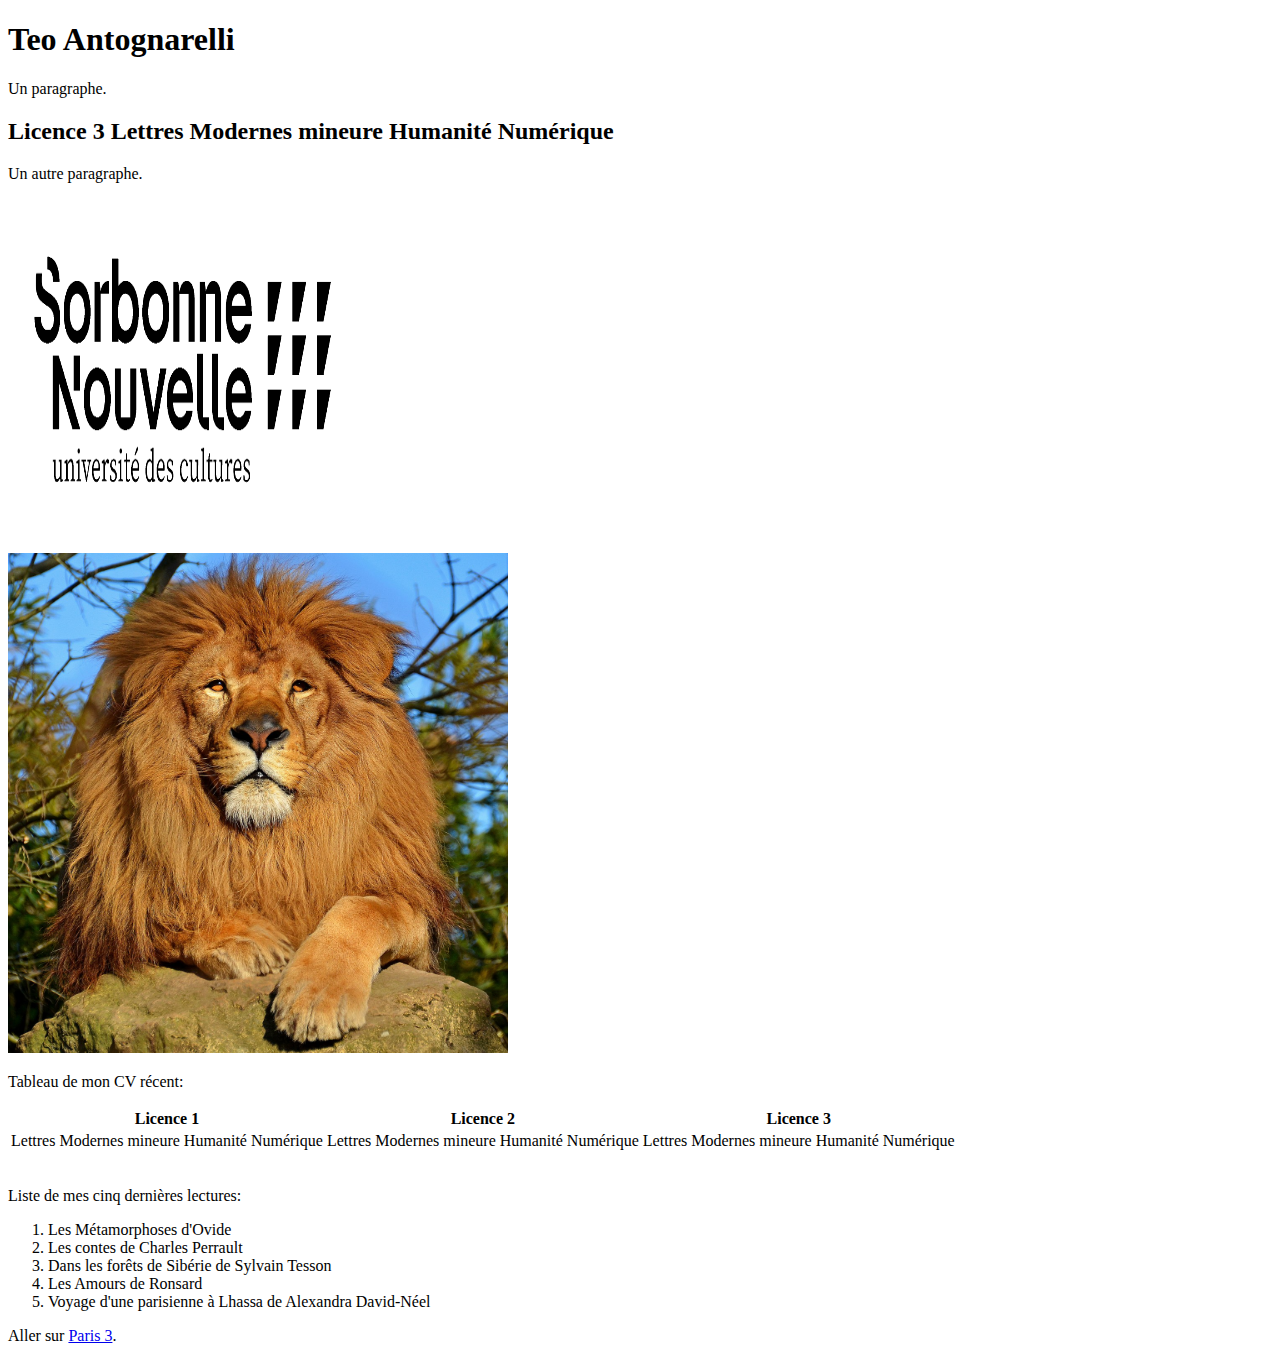
==== index.html @ 6a2ad27a "Add files via upload" ====
<!DOCTYPE html>
<html>
    <head>
        <meta name="viewport" content="width=device-width, initial-scale=1">
        <meta charset="UTF-8"/>
        <title>Le titre de la page.</title>
    </head>

    <body>
        <h1>Teo Antognarelli</h1>
        <p>Un paragraphe.</p>
        <h2>Licence 3 Lettres Modernes mineure Humanité Numérique</h2>
        <p>Un autre paragraphe.</p>
        <img src="sorbonne-nouvelle-devise-trapezes.jpg" height="350" width="350"/>
        <br>
        <img src="Lion_d'Afrique.jpg" height="500" width="500"/>
        <br>
        <p>Tableau de mon CV récent:</p>
        <table>
            <thead>
                <th>Licence 1</th><th>Licence 2</th><th>Licence 3</th>
            </thead>
            <tbody>
                <tr><td>Lettres Modernes mineure Humanité Numérique</td><td>Lettres Modernes mineure Humanité Numérique</td><td>Lettres Modernes mineure Humanité Numérique</td></tr>
            </tbody>
        </table>
        <br>
        <p>Liste de mes cinq dernières lectures:</p>
        <ol>
            <li>Les Métamorphoses d'Ovide</li>
            <li>Les contes de Charles Perrault</li>
            <li>Dans les forêts de Sibérie de Sylvain Tesson</li>
            <li>Les Amours de Ronsard</li>
            <li>Voyage d'une parisienne à Lhassa de Alexandra David-Néel</li>
        </ol>
        <p>Aller sur <a href="http://www.univ-paris3.fr/">Paris 3</a>.</p>
    </body>
</html>
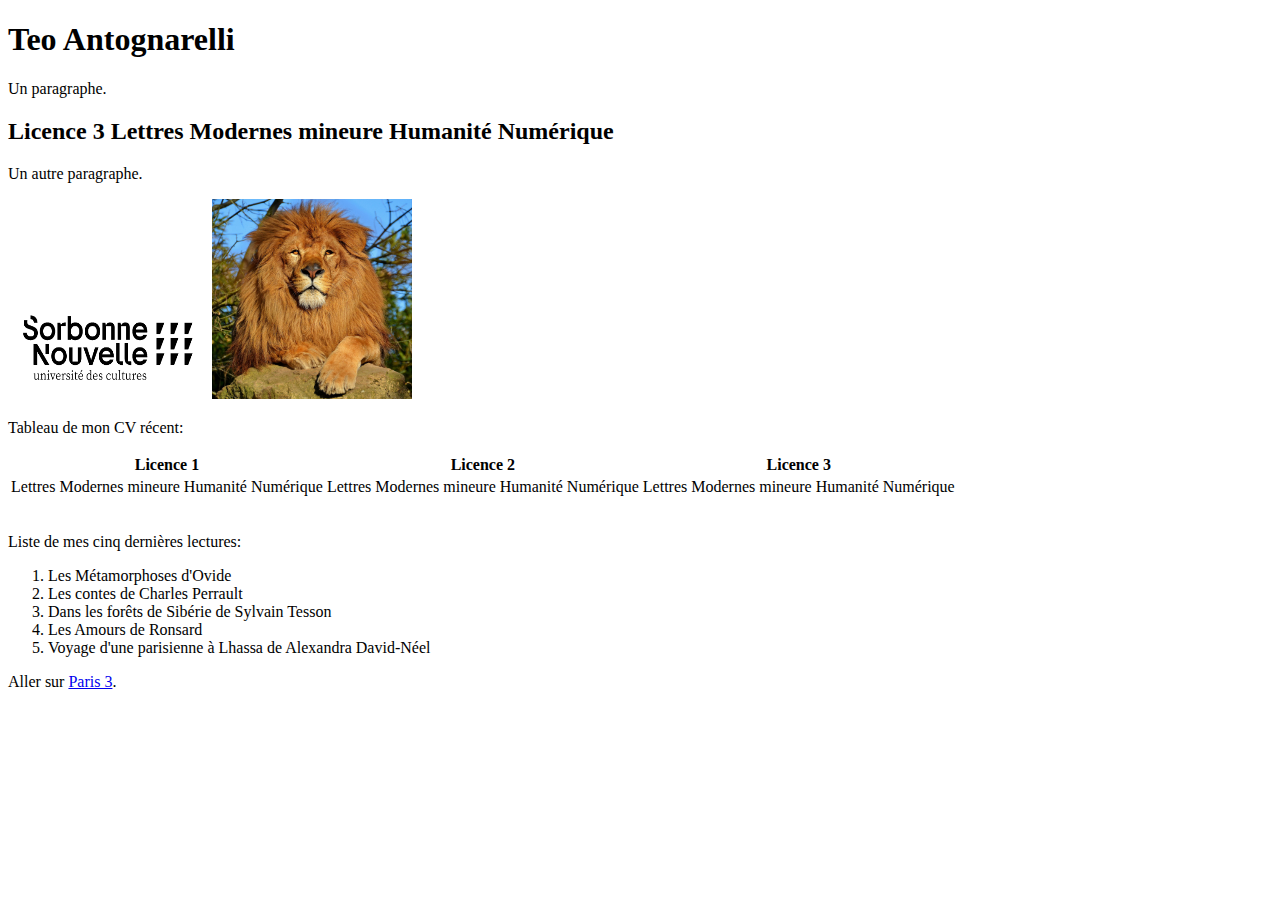
==== commit 04ef7446: "index+css" ====
--- a/index.html
+++ b/index.html
@@ -1,20 +1,24 @@
 <!DOCTYPE html>
 <html>
     <head>
+        <link rel="stylesheet" href="assets/css/style.css" >
         <meta name="viewport" content="width=device-width, initial-scale=1">
         <meta charset="UTF-8"/>
         <title>Le titre de la page.</title>
     </head>
 
     <body>
+    <div id="page">
+    <div class="entete">
         <h1>Teo Antognarelli</h1>
         <p>Un paragraphe.</p>
         <h2>Licence 3 Lettres Modernes mineure Humanité Numérique</h2>
         <p>Un autre paragraphe.</p>
-        <img src="sorbonne-nouvelle-devise-trapezes.jpg" height="350" width="350"/>
+        <img src="sorbonne-nouvelle-devise-trapezes.jpg" height="100" width="200"/>
+        <img src="Lion_d'Afrique.jpg" height="200" width="200"/>
         <br>
-        <img src="Lion_d'Afrique.jpg" height="500" width="500"/>
-        <br>
+    </div>
+    <div id="aboutme">
         <p>Tableau de mon CV récent:</p>
         <table>
             <thead>
@@ -33,6 +37,8 @@
             <li>Les Amours de Ronsard</li>
             <li>Voyage d'une parisienne à Lhassa de Alexandra David-Néel</li>
         </ol>
-        <p>Aller sur <a href="http://www.univ-paris3.fr/">Paris 3</a>.</p>
+    </div>
+        <footer><p>Aller sur <a href="http://www.univ-paris3.fr/">Paris 3</a>.</p></footer>
+    </div>
     </body>
 </html>
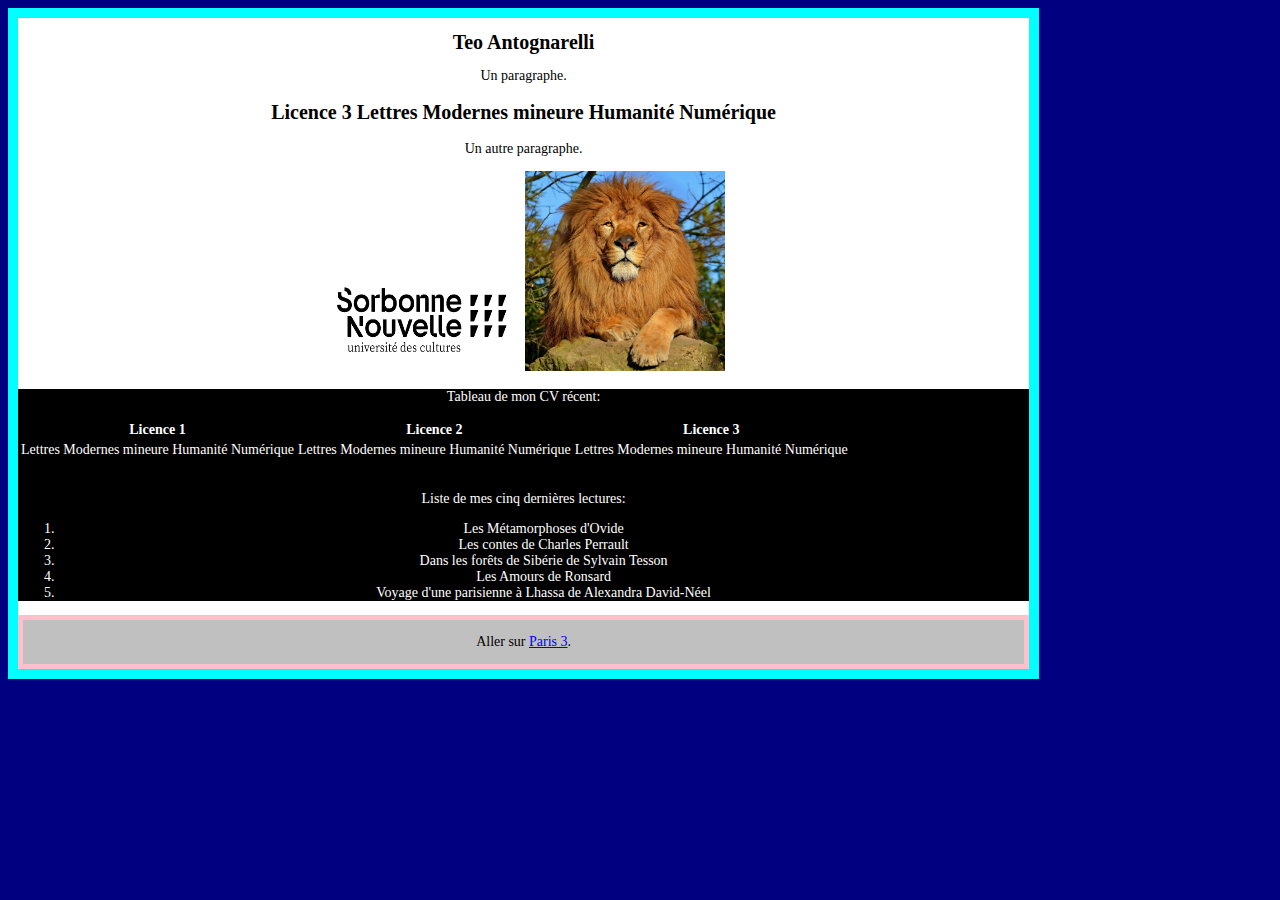
==== commit 6fb84fee: "Add files via upload" ====
--- a/index.html
+++ b/index.html
@@ -1,7 +1,7 @@
 <!DOCTYPE html>
 <html>
     <head>
-        <link rel="stylesheet" href="assets/css/style.css" >
+        <link rel="stylesheet" href="style.css" >
         <meta name="viewport" content="width=device-width, initial-scale=1">
         <meta charset="UTF-8"/>
         <title>Le titre de la page.</title>
--- a/style.css
+++ b/style.css
@@ -0,0 +1,27 @@
+html {
+	background-color: navy;
+	font-size: 14px;
+	width: auto;
+}
+h1, h2 {
+	font-size: 20px;
+}
+#page {
+	text-align: center;
+	width: 80%;
+	background-color: white;
+	border: 10px solid aqua;
+}
+.entete {
+	text-align: center;
+}
+#aboutme {
+	text-align: center;
+	background-color: black;
+	color: white;
+}
+footer {
+	text-align: center;
+	border: 5px solid pink;
+	background-color: silver;
+}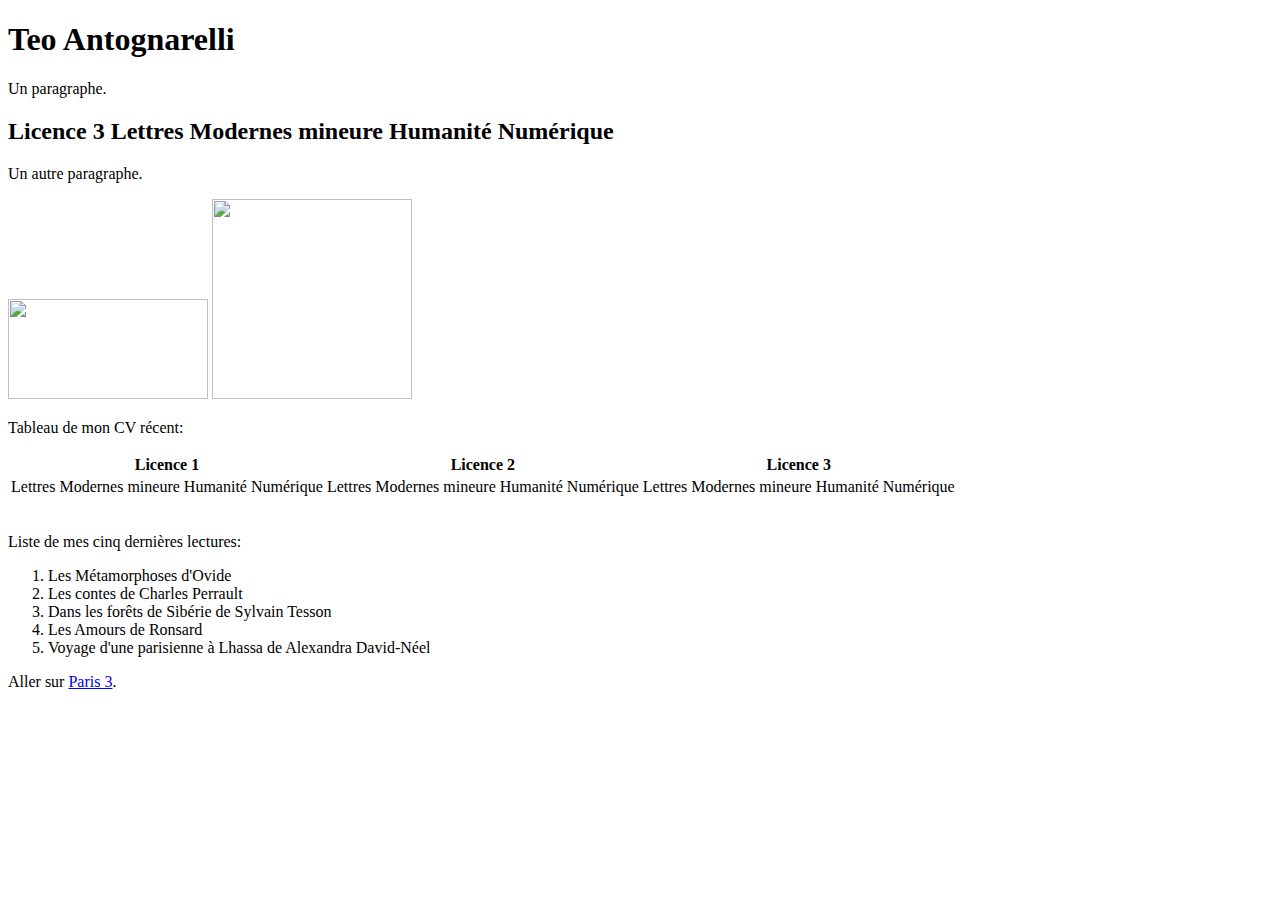
==== commit cb7f5cb9: "Add files via upload" ====
--- a/index.html
+++ b/index.html
@@ -1,7 +1,7 @@
 <!DOCTYPE html>
 <html>
     <head>
-        <link rel="stylesheet" href="style.css" >
+        <link rel="stylesheet" href="assets/css/style.css" >
         <meta name="viewport" content="width=device-width, initial-scale=1">
         <meta charset="UTF-8"/>
         <title>Le titre de la page.</title>
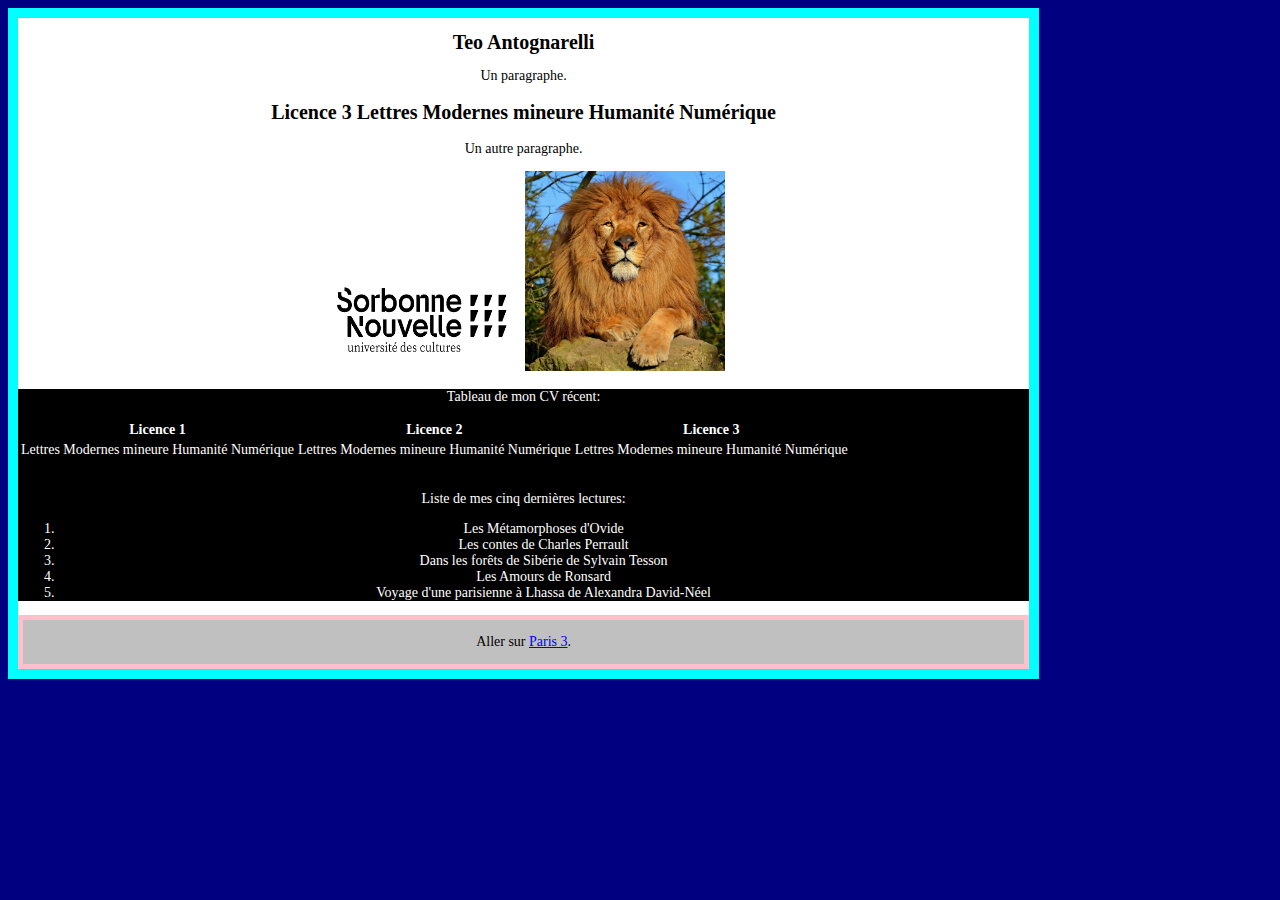
==== commit 7cec8339: "Add files via upload" ====
--- a/index.html
+++ b/index.html
@@ -14,8 +14,8 @@
         <p>Un paragraphe.</p>
         <h2>Licence 3 Lettres Modernes mineure Humanité Numérique</h2>
         <p>Un autre paragraphe.</p>
-        <img src="sorbonne-nouvelle-devise-trapezes.jpg" height="100" width="200"/>
-        <img src="Lion_d'Afrique.jpg" height="200" width="200"/>
+        <img src="assets/img/sorbonne-nouvelle-devise-trapezes.jpg" height="100" width="200"/>
+        <img src="assets/img/Lion_d'Afrique.jpg" height="200" width="200"/>
         <br>
     </div>
     <div id="aboutme">
--- a/assets/css/style.css
+++ b/assets/css/style.css
@@ -0,0 +1,27 @@
+html {
+	background-color: navy;
+	font-size: 14px;
+	margin: auto;
+}
+h1, h2 {
+	font-size: 20px;
+}
+#page {
+	text-align: center;
+	width: 80%;
+	background-color: white;
+	border: 10px solid aqua;
+}
+.entete {
+	text-align: center;
+}
+#aboutme {
+	text-align: center;
+	background-color: black;
+	color: white;
+}
+footer {
+	text-align: center;
+	border: 5px solid pink;
+	background-color: silver;
+}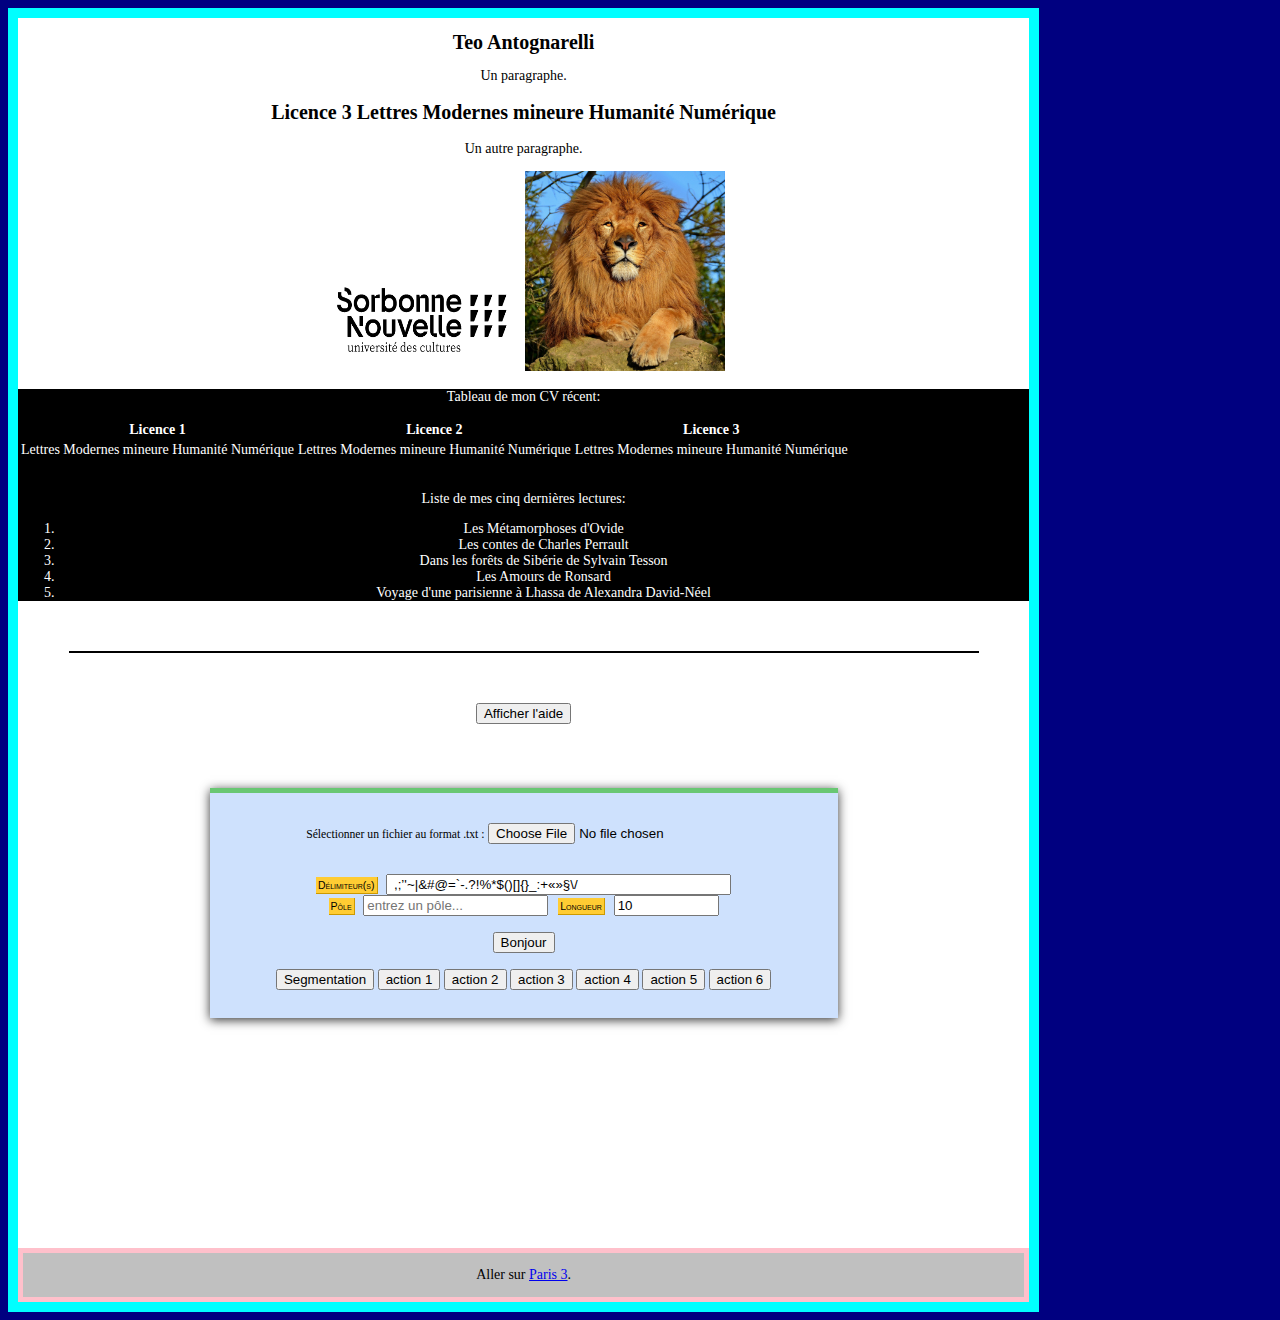
==== commit 44f5e4a0: "Add files via upload" ====
--- a/index.html
+++ b/index.html
@@ -4,6 +4,7 @@
         <link rel="stylesheet" href="assets/css/style.css" >
         <meta name="viewport" content="width=device-width, initial-scale=1">
         <meta charset="UTF-8"/>
+        <script type="text/javascript" language="javascript" src="assets/JS/main.js"></script>
         <title>Le titre de la page.</title>
     </head>
 
@@ -38,6 +39,69 @@
             <li>Voyage d'une parisienne à Lhassa de Alexandra David-Néel</li>
         </ol>
     </div>
+    <div style="margin: 50px 5% 0px 5%; padding: 50px 10%; border-top: 2px solid black;">
+        <button id="boutonAide" onclick="afficheCacheAide()">Afficher l'aide</button>
+        <br />
+        <div id="aide" style="display: none">
+            <h2>Ceci est l'aide de l'utilisation du site.</h2>
+            <h3>Bonjour.</h3>
+            <p>Le bouton <button onclick="javascript:void(0);">Bonjour</button> permet d'afficher un message de bienvenue.</p>
+            <h3>Charger un fichier texte.</h3>
+            <p>Pour commencer, il faut donner un fichier texte via le bouton <button onclick="javascript:void(0);">Choose File</button></p>
+            <p>Le texte chargé sera affiché à gauche.</p>
+            <h3>Segmenter le texte chargé.</h3>
+            <p>Ensuite, on clique sur le bouton <button onclick="javascript:void(0);">Segmentation</button> pour afficher le texte segmenté.</p>
+            <p>Le texte segmenté sera affiché à droite.</p>
+        </div>
+    </div>
+
+    <div id="page-wrapper">
+        <br />
+        <div style="text-align:center">
+            <span>
+                <label for="fileInput" class="btn"><small>Sélectionner un fichier au format .txt :</small></label>
+                <input id="fileInput" type="file" accept="text/plain" name="Fichier (.txt)" />
+            </span>
+        </div>
+        <br />
+        <p style="text-align:center;">
+            <small>
+                <label for="delimID" class="mylabel">Délimiteur(s)</label>
+                &nbsp;
+                <input type="text" value=" ,;’'~|&#@=`-.?!%*$()[]{}_:+«»§\/" name="delim" id="delimID" size="40" />
+            </small>
+            <br />
+            <small>
+                <label for="poleID" class="mylabel">Pôle</label>
+                &nbsp;
+                <input type="text" placeholder="entrez un pôle..." name="pole" id="poleID" size="20" />
+            </small>
+            &nbsp;
+            <small>
+                <label for="lgID" class="mylabel">Longueur</label>
+                &nbsp;
+                <input type="text" value="10" name="lg" id="lgID" size="10" />
+            </small>
+            <br />
+            <br />
+            <button onclick="alert('Bonjour et bienvenue sur le site !');"><span>Bonjour</span></button>
+            <br />
+            <br />
+            <button class="submit" onclick="segmentation();"><span>Segmentation</span></button>
+            <button class="submit" onclick="alert('Je ne fais rien, changez-moi !');"><span>action 1</span></button>
+            <button class="submit" onclick="alert('Je ne fais rien, changez-moi !')"><span>action 2</span></button>
+            <button class="submit" onclick="alert('Je ne fais rien, changez-moi !')"><span>action 3</span></button>
+            <button class="submit" onclick="alert('Je ne fais rien, changez-moi !')"><span>action 4</span></button>
+            <button class="submit" onclick="alert('Je ne fais rien, changez-moi !')"><span>action 5</span></button>
+            <button class="submit" onclick="alert('Je ne fais rien, changez-moi !')"><span>action 6</span></button>
+        </p>
+    </div>
+    <div id="logger" style="width:100%"></div>
+    <br />
+    <div id="Global">
+        <div id="fileDisplayArea"></div>
+        <div id="page-analysis"></div>
+    </div>
         <footer><p>Aller sur <a href="http://www.univ-paris3.fr/">Paris 3</a>.</p></footer>
     </div>
     </body>
--- a/assets/css/style.css
+++ b/assets/css/style.css
@@ -24,4 +24,64 @@
 	text-align: center;
 	border: 5px solid pink;
 	background-color: silver;
+}
+
+
+.mylabel {
+	background-color: rgb(255, 204, 51);
+	font-family: arial,helvetica,sans-serif;
+	font-variant: small-caps;
+	font-size: 90%;
+	padding: 2px;
+	border-right: 1px solid rgb(204, 153, 0);
+	border-bottom: 1px solid rgb(204, 153, 0);
+}
+
+.infolog {
+	text-align:center;
+	border: 2pt solid rgb(0, 128, 0);
+	padding: 1pt;
+	margin-left: 0px;
+	margin-right: 0px;
+	background: rgb(128, 255, 128);
+}
+
+.errorlog {
+	text-align:center;
+	border: 2pt solid rgb(255, 0, 0);
+	padding: 2pt;
+	margin-left: 0px;
+	margin-right: 0px;
+	background-color: rgb(255, 96, 96);
+}
+
+#page-wrapper {
+	width: 600px;
+	background: #cee1fd;
+	padding: 1em;
+	margin: 1em auto;
+	border-top: 5px solid #69c773;
+	box-shadow: 0 2px 10px rgba(0,0,0,0.8);
+}
+
+#Global {
+	margin-right: auto; 
+	margin-left: auto; 
+	width: 80%; 
+	border: 3px; 
+	display:table;
+}
+#Global #fileDisplayArea {
+	float:left;
+	width:48%;
+	background: #FFF;
+	font-size:0.6em;
+	height:200px;
+	overflow:scroll;
+}
+#Global #page-analysis {
+	margin-left:52%;
+	background: #FFF;
+	height:200px;
+	overflow:scroll;
 }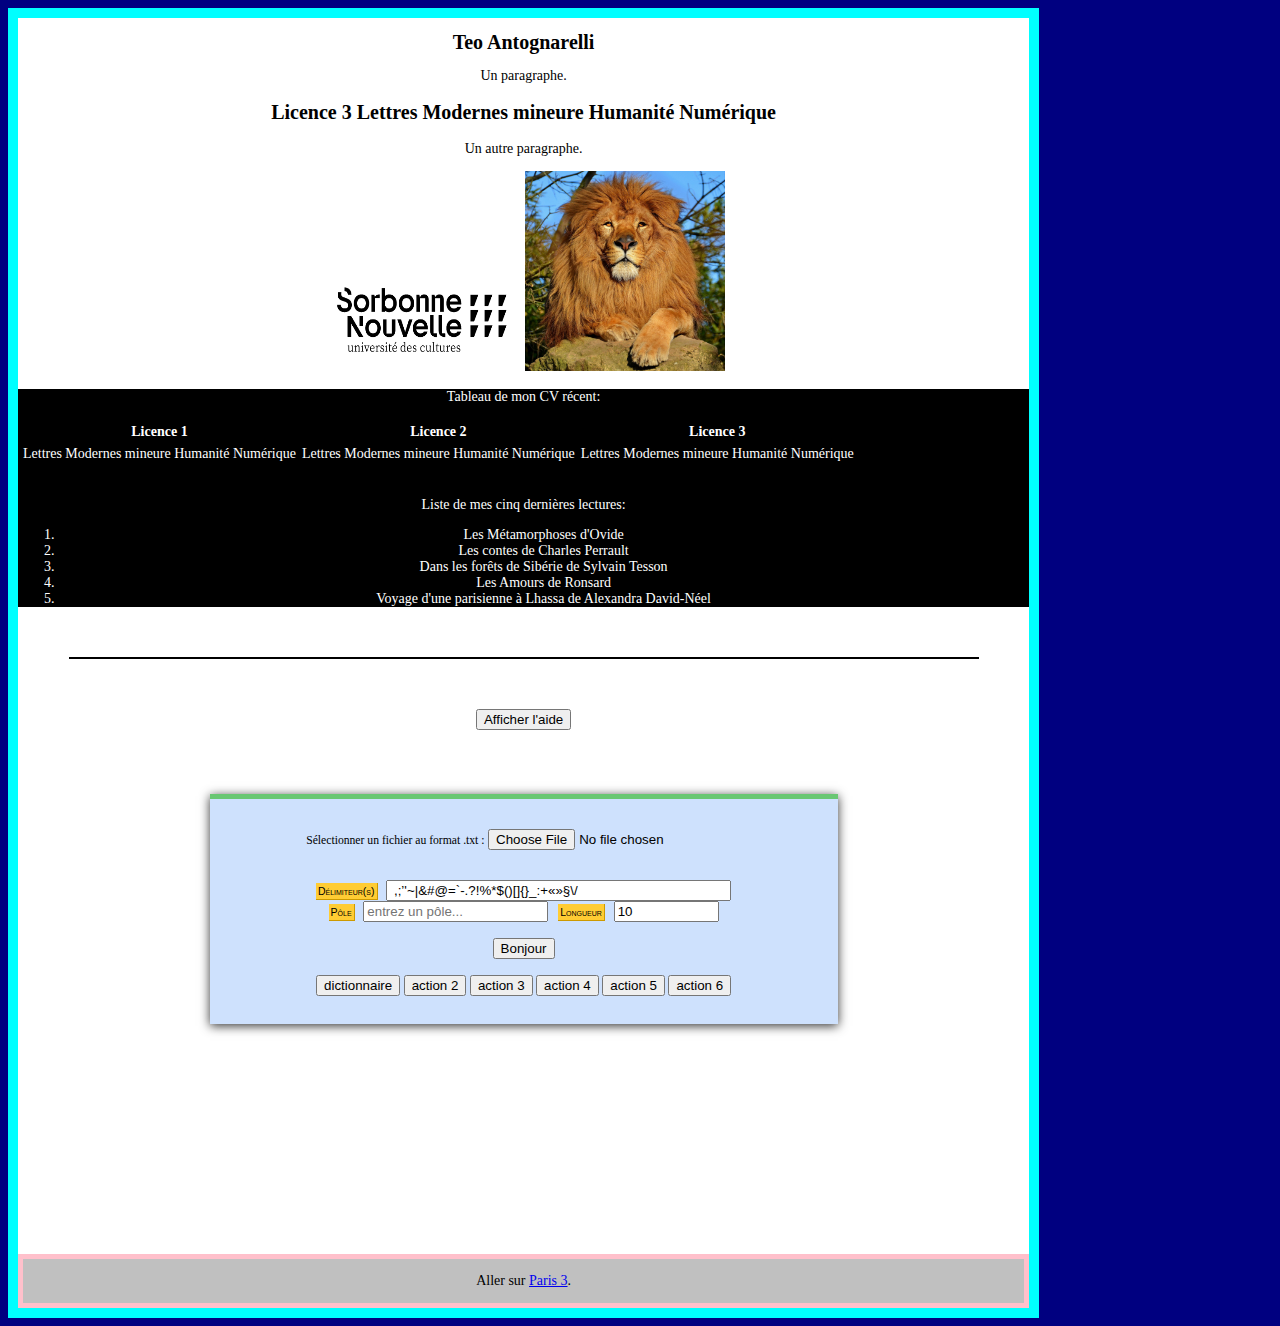
==== commit ca09b4f2: "Add files via upload" ====
--- a/index.html
+++ b/index.html
@@ -47,11 +47,10 @@
             <h3>Bonjour.</h3>
             <p>Le bouton <button onclick="javascript:void(0);">Bonjour</button> permet d'afficher un message de bienvenue.</p>
             <h3>Charger un fichier texte.</h3>
-            <p>Pour commencer, il faut donner un fichier texte via le bouton <button onclick="javascript:void(0);">Choose File</button></p>
-            <p>Le texte chargé sera affiché à gauche.</p>
-            <h3>Segmenter le texte chargé.</h3>
-            <p>Ensuite, on clique sur le bouton <button onclick="javascript:void(0);">Segmentation</button> pour afficher le texte segmenté.</p>
-            <p>Le texte segmenté sera affiché à droite.</p>
+            <p>Le texte chargé sera affiché à gauche. Il sera segmenté automatiquement, son nombre de tokens sera alors affiché.</p>
+            <h3>Compter les mots.</h3>
+            <p>Pour avoir le comptage des mots, triés du plus fréquent au moins fréquent, on clique sur le bouton <button onclick="javascript:void(0);">Dictionnaire</button></p>
+            <p>Le tableau sera affiché à droite.</p>
         </div>
     </div>
 
@@ -87,8 +86,8 @@
             <button onclick="alert('Bonjour et bienvenue sur le site !');"><span>Bonjour</span></button>
             <br />
             <br />
-            <button class="submit" onclick="segmentation();"><span>Segmentation</span></button>
-            <button class="submit" onclick="alert('Je ne fais rien, changez-moi !');"><span>action 1</span></button>
+            <!--<button class="submit" onclick="segmentation();"><span>Segmentation</span></button>-->
+            <button class="submit" onclick="dictionnaire();"><span>dictionnaire</span></button>
             <button class="submit" onclick="alert('Je ne fais rien, changez-moi !')"><span>action 2</span></button>
             <button class="submit" onclick="alert('Je ne fais rien, changez-moi !')"><span>action 3</span></button>
             <button class="submit" onclick="alert('Je ne fais rien, changez-moi !')"><span>action 4</span></button>
--- a/assets/css/style.css
+++ b/assets/css/style.css
@@ -6,6 +6,12 @@
 h1, h2 {
 	font-size: 20px;
 }
+
+table, th, td {
+    border : 1px solid black;
+}
+
+
 #page {
 	text-align: center;
 	width: 80%;
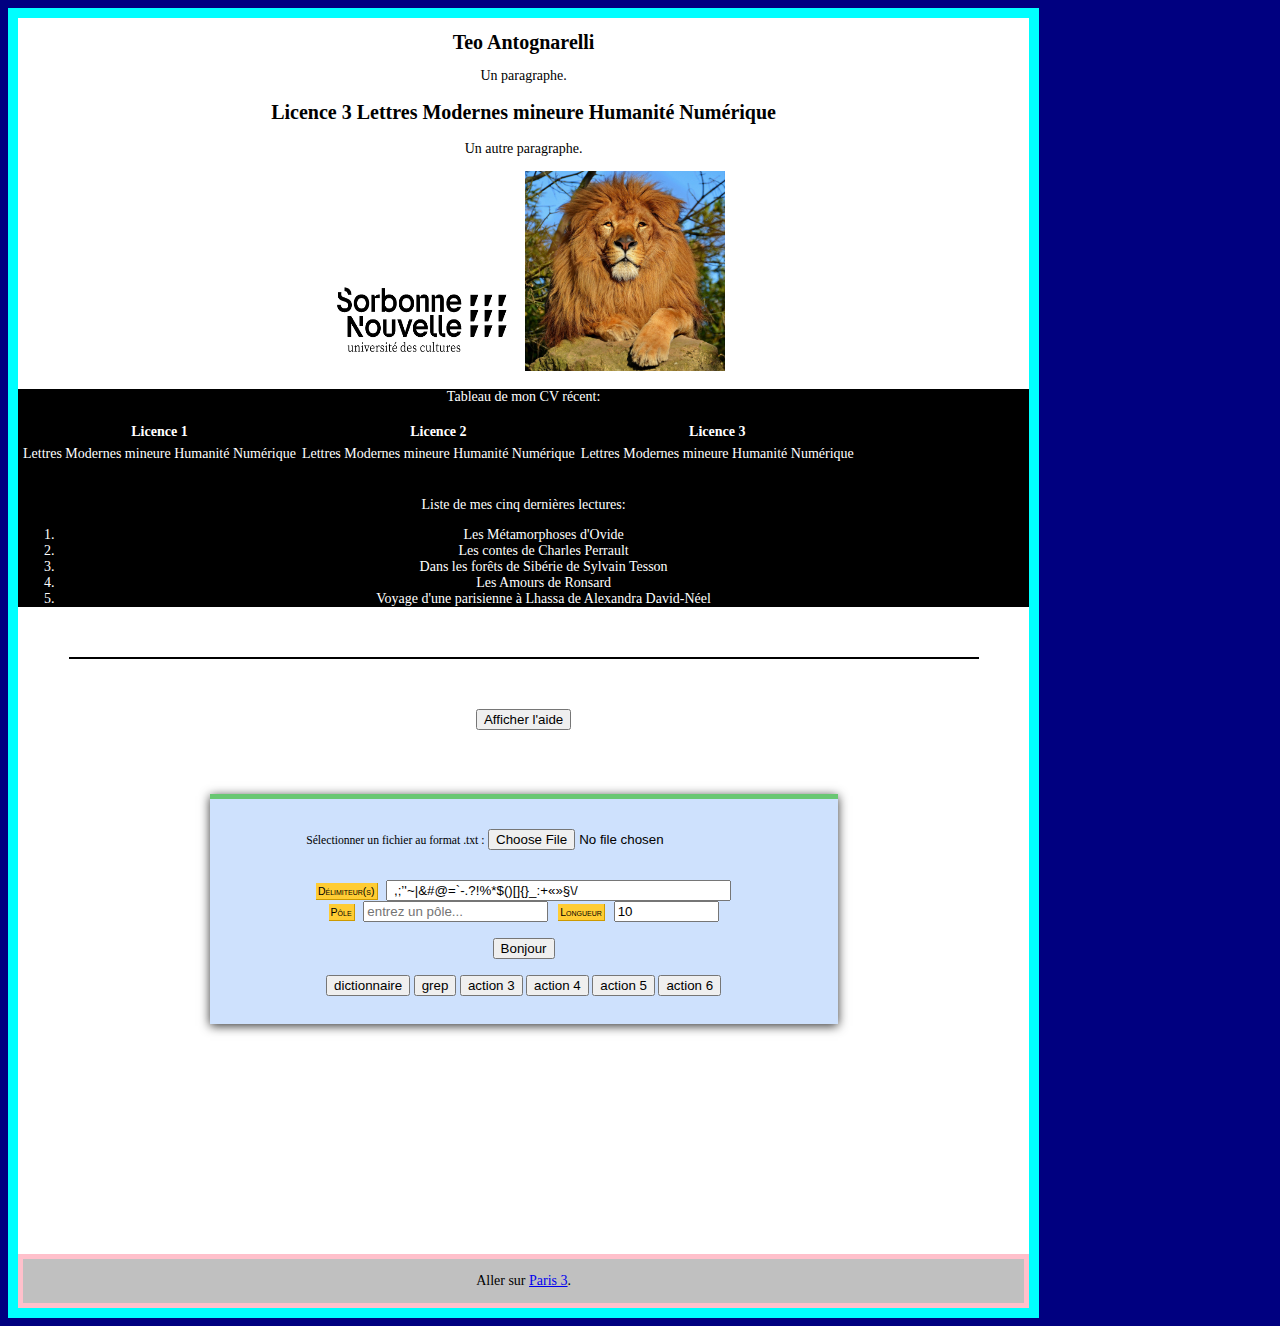
==== commit 1ae787a6: "Add files via upload" ====
--- a/index.html
+++ b/index.html
@@ -88,7 +88,7 @@
             <br />
             <!--<button class="submit" onclick="segmentation();"><span>Segmentation</span></button>-->
             <button class="submit" onclick="dictionnaire();"><span>dictionnaire</span></button>
-            <button class="submit" onclick="alert('Je ne fais rien, changez-moi !')"><span>action 2</span></button>
+            <button class="submit" onclick="grep()"><span>grep</span></button>
             <button class="submit" onclick="alert('Je ne fais rien, changez-moi !')"><span>action 3</span></button>
             <button class="submit" onclick="alert('Je ne fais rien, changez-moi !')"><span>action 4</span></button>
             <button class="submit" onclick="alert('Je ne fais rien, changez-moi !')"><span>action 5</span></button>
